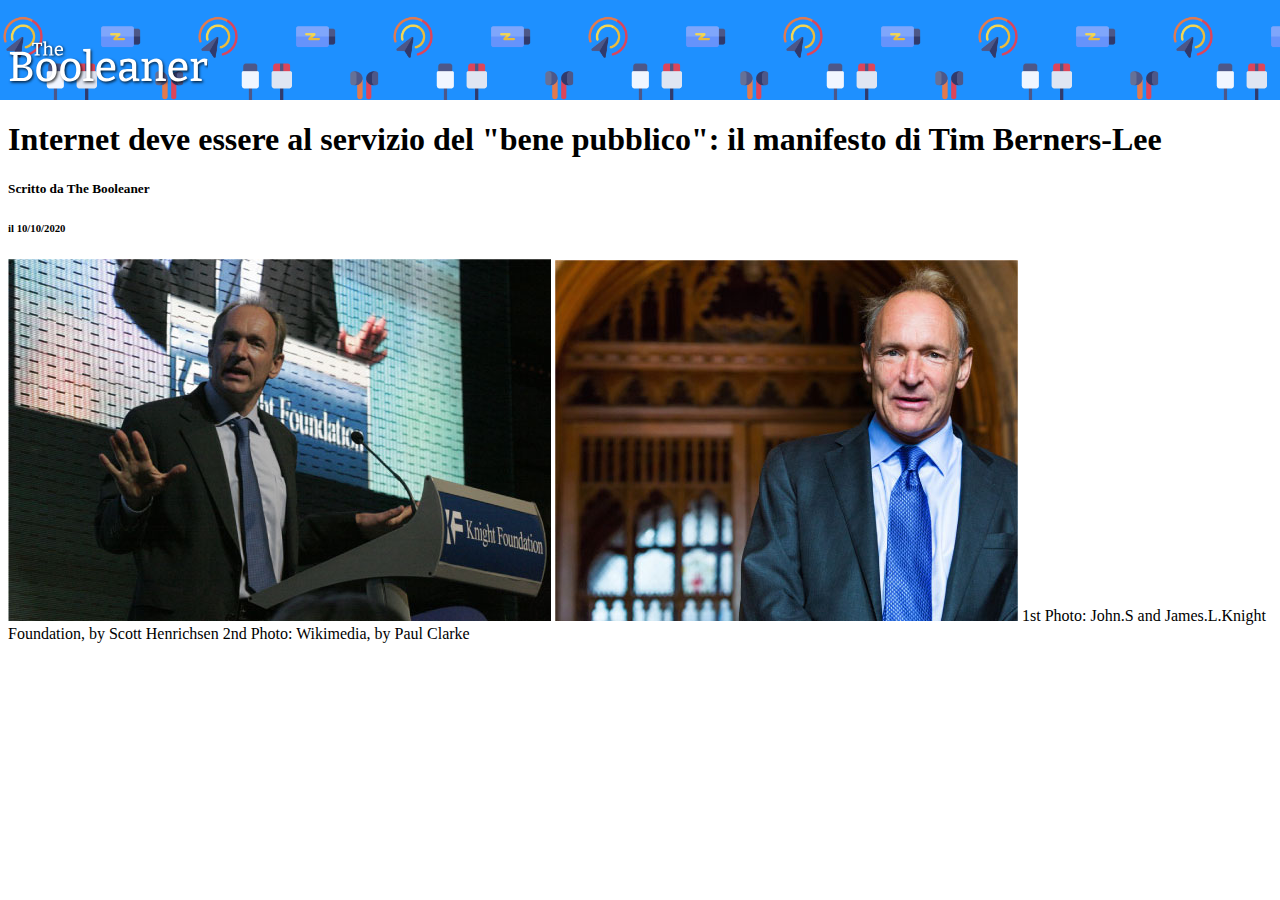
==== index.html @ 58d925e8 "Header completo" ====
<!DOCTYPE html>
<html lang="en">
<head>
    <meta charset="UTF-8">
    <meta http-equiv="X-UA-Compatible" content="IE=edge">
    <meta name="viewport" content="width=device-width, initial-scale=1.0">
    <title>Document</title>
    <link rel="stylesheet" href="style.css">
</head>
<body>
    <header>
        <img src="img/logo.svg" alt="">
    </header>
    <main>
        <section id="Titolo-crediti">
            <h1>Internet deve essere al servizio del "bene pubblico": il manifesto di Tim Berners-Lee</h1>
            <h5>Scritto da <span>The Booleaner</span></h5>
            <h6>il 10/10/2020</h6>
        </section>
        <section id="Immagini">
            <img src="img/tim-1.jpg" alt="">
            <img src="img/tim-2.jpg" alt="">
            <span>1st Photo: John.S and James.L.Knight Foundation, by Scott Henrichsen</span>
            <span>2nd Photo: Wikimedia, by Paul Clarke</span>
        </section>
        <section></section>
        <section></section>
    </main>
    <footer></footer>
    
</body>
</html>
---- style.css ----
body{
    margin: 0px;
}
header{
    background-color: dodgerblue;
    background-image: url("img/pattern.png");
    background-size: 390px;
    background-repeat: repeat-x; 
    height: 100px; 
}
header img{
    height: auto;
    width: 200px;
    position: relative;
    top: 40px;
    left: 8px;
}
main{
    margin:8px;
}
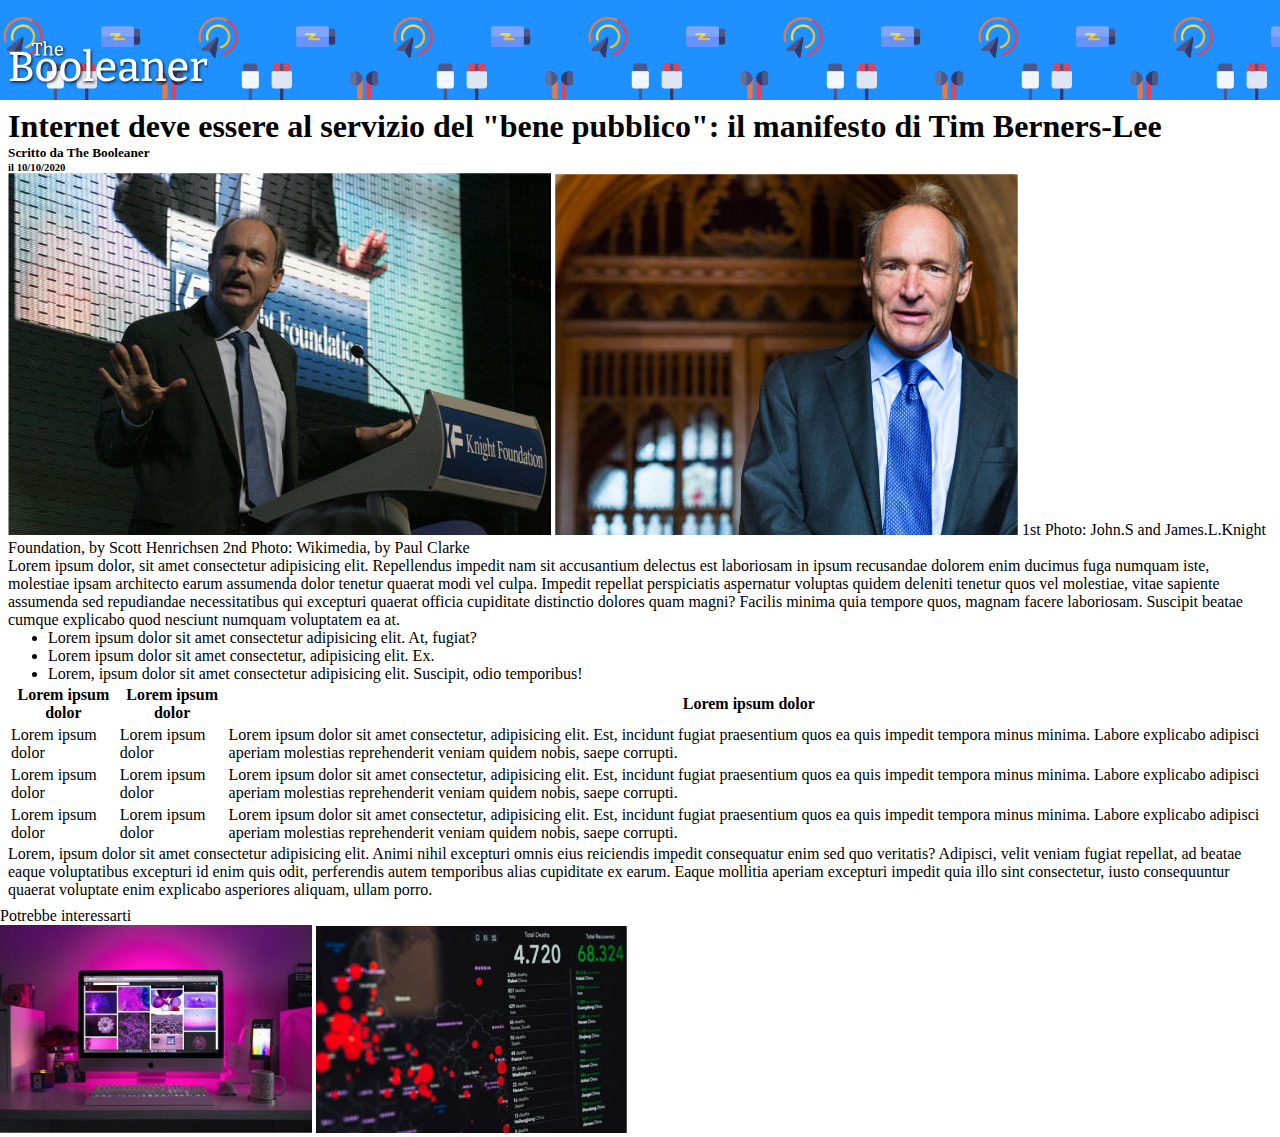
==== commit f4de3536: "Struttura di base" ====
--- a/index.html
+++ b/index.html
@@ -23,10 +23,56 @@
             <span>1st Photo: John.S and James.L.Knight Foundation, by Scott Henrichsen</span>
             <span>2nd Photo: Wikimedia, by Paul Clarke</span>
         </section>
-        <section></section>
-        <section></section>
+        <section id="Articolo">
+            <p>Lorem ipsum dolor, sit amet consectetur adipisicing elit. Repellendus impedit nam sit accusantium delectus est laboriosam in ipsum recusandae dolorem enim ducimus fuga numquam iste, molestiae ipsam architecto earum assumenda dolor tenetur quaerat modi vel culpa. Impedit repellat perspiciatis aspernatur voluptas quidem deleniti tenetur quos vel molestiae, vitae sapiente assumenda sed repudiandae necessitatibus qui excepturi quaerat officia cupiditate distinctio dolores quam magni? Facilis minima quia tempore quos, magnam facere laboriosam. Suscipit beatae cumque explicabo quod nesciunt numquam voluptatem ea at.</p>
+            <ul>
+                <li>Lorem ipsum dolor sit amet consectetur adipisicing elit. At, fugiat?</li>
+                <li>Lorem ipsum dolor sit amet consectetur, adipisicing elit. Ex.</li>
+                <li>Lorem, ipsum dolor sit amet consectetur adipisicing elit. Suscipit, odio temporibus!</li>
+
+            </ul>
+        </section>
+        <section id="Tabella">
+            <table>
+                <thead>
+                    <tr>
+                        <th>Lorem ipsum dolor</th>
+                        <th>Lorem ipsum dolor</th>
+                        <th>Lorem ipsum dolor</th>
+                    </tr>
+                </thead>
+                <tbody>
+                    <tr>
+                        <td>Lorem ipsum dolor</td>
+                        <td>Lorem ipsum dolor</td>
+                        <td>Lorem ipsum dolor sit amet consectetur, adipisicing elit. Est, incidunt fugiat praesentium quos ea quis impedit tempora minus minima. Labore explicabo adipisci aperiam molestias reprehenderit veniam quidem nobis, saepe corrupti. 
+                        </td>
+                    </tr>
+                    <tr>
+                        <td>Lorem ipsum dolor</td>
+                        <td>Lorem ipsum dolor</td>
+                        <td>Lorem ipsum dolor sit amet consectetur, adipisicing elit. Est, incidunt fugiat praesentium quos ea quis impedit tempora minus minima. Labore explicabo adipisci aperiam molestias reprehenderit veniam quidem nobis, saepe corrupti. 
+                        </td>
+                    </tr>
+                    <tr>
+                        <td>Lorem ipsum dolor</td>
+                        <td>Lorem ipsum dolor</td>
+                        <td>Lorem ipsum dolor sit amet consectetur, adipisicing elit. Est, incidunt fugiat praesentium quos ea quis impedit tempora minus minima. Labore explicabo adipisci aperiam molestias reprehenderit veniam quidem nobis, saepe corrupti. 
+                        </td>
+                    </tr>
+                </tbody>
+            </table>
+        </section>
+        <section id="Conclusioni">
+            <p>Lorem, ipsum dolor sit amet consectetur adipisicing elit. Animi nihil excepturi omnis eius reiciendis impedit consequatur enim sed quo veritatis? Adipisci, velit veniam fugiat repellat, ad beatae eaque voluptatibus excepturi id enim quis odit, perferendis autem temporibus alias cupiditate ex earum. Eaque mollitia aperiam excepturi impedit quia illo sint consectetur, iusto consequuntur quaerat voluptate enim explicabo asperiores aliquam, ullam porro.</p>
+        </section>
     </main>
-    <footer></footer>
+    <footer>
+        <p>Potrebbe interessarti</p>
+        <img src="img/monitor.jpg" alt="">
+        <img src="img/graph.jpg" alt="">
+
+    </footer>
     
 </body>
 </html>--- a/style.css
+++ b/style.css
@@ -1,5 +1,6 @@
-body{
+*{
     margin: 0px;
+    box-sizing: border-box;
 }
 header{
     background-color: dodgerblue;
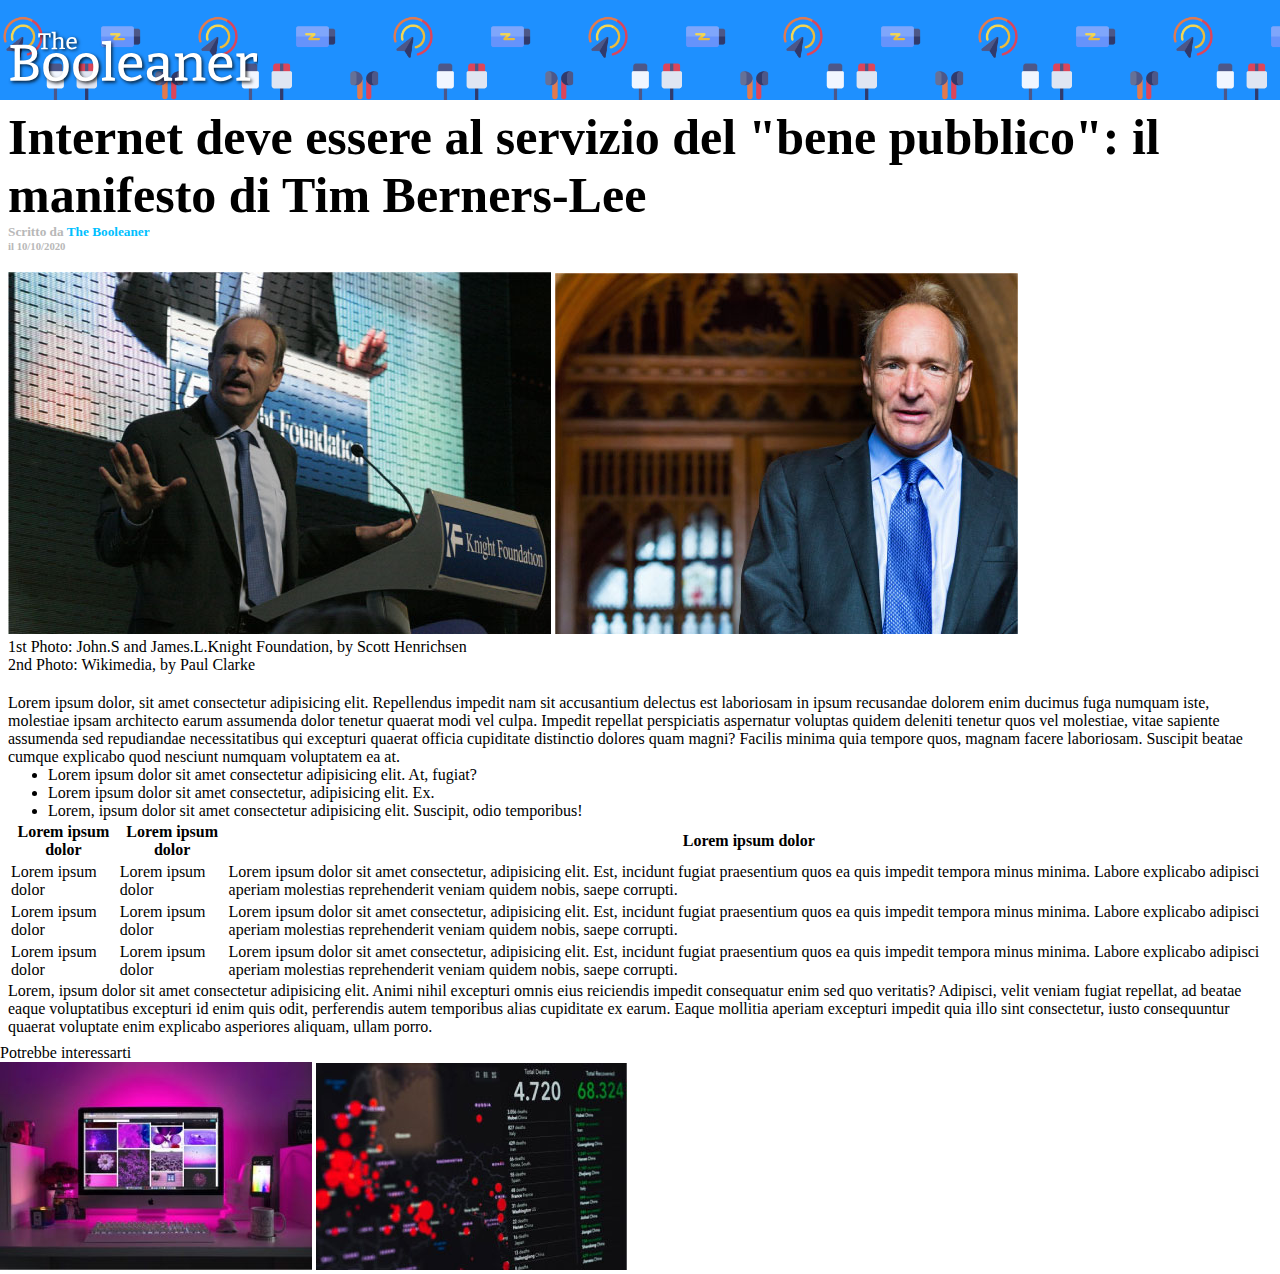
==== commit 4e3f3a38: "Titolo-Crediti-Immagini Complete" ====
--- a/index.html
+++ b/index.html
@@ -29,7 +29,6 @@
                 <li>Lorem ipsum dolor sit amet consectetur adipisicing elit. At, fugiat?</li>
                 <li>Lorem ipsum dolor sit amet consectetur, adipisicing elit. Ex.</li>
                 <li>Lorem, ipsum dolor sit amet consectetur adipisicing elit. Suscipit, odio temporibus!</li>
-
             </ul>
         </section>
         <section id="Tabella">
@@ -71,8 +70,6 @@
         <p>Potrebbe interessarti</p>
         <img src="img/monitor.jpg" alt="">
         <img src="img/graph.jpg" alt="">
-
-    </footer>
-    
+    </footer> 
 </body>
 </html>--- a/style.css
+++ b/style.css
@@ -1,6 +1,6 @@
 *{
     margin: 0px;
-    box-sizing: border-box;
+    /* box-sizing: border-box; */
 }
 header{
     background-color: dodgerblue;
@@ -10,12 +10,32 @@
     height: 100px; 
 }
 header img{
-    height: auto;
-    width: 200px;
+    width: 250px;
     position: relative;
-    top: 40px;
+    top: 30px;
     left: 8px;
 }
 main{
     margin:8px;
 }
+#Titolo-crediti{
+    margin-bottom: 20px;
+}
+#Titolo-crediti h1{
+    font-size: 50px;
+}
+#Titolo-crediti h5{
+    color: rgb(184, 184, 184);
+}
+#Titolo-crediti h5 span{
+    color: rgb(0, 191, 255);
+}
+#Titolo-crediti h6{
+    color: rgb(184, 184, 184);
+}
+#Immagini{
+    margin-bottom: 20px;
+}
+#Immagini span{
+    display: block;
+}
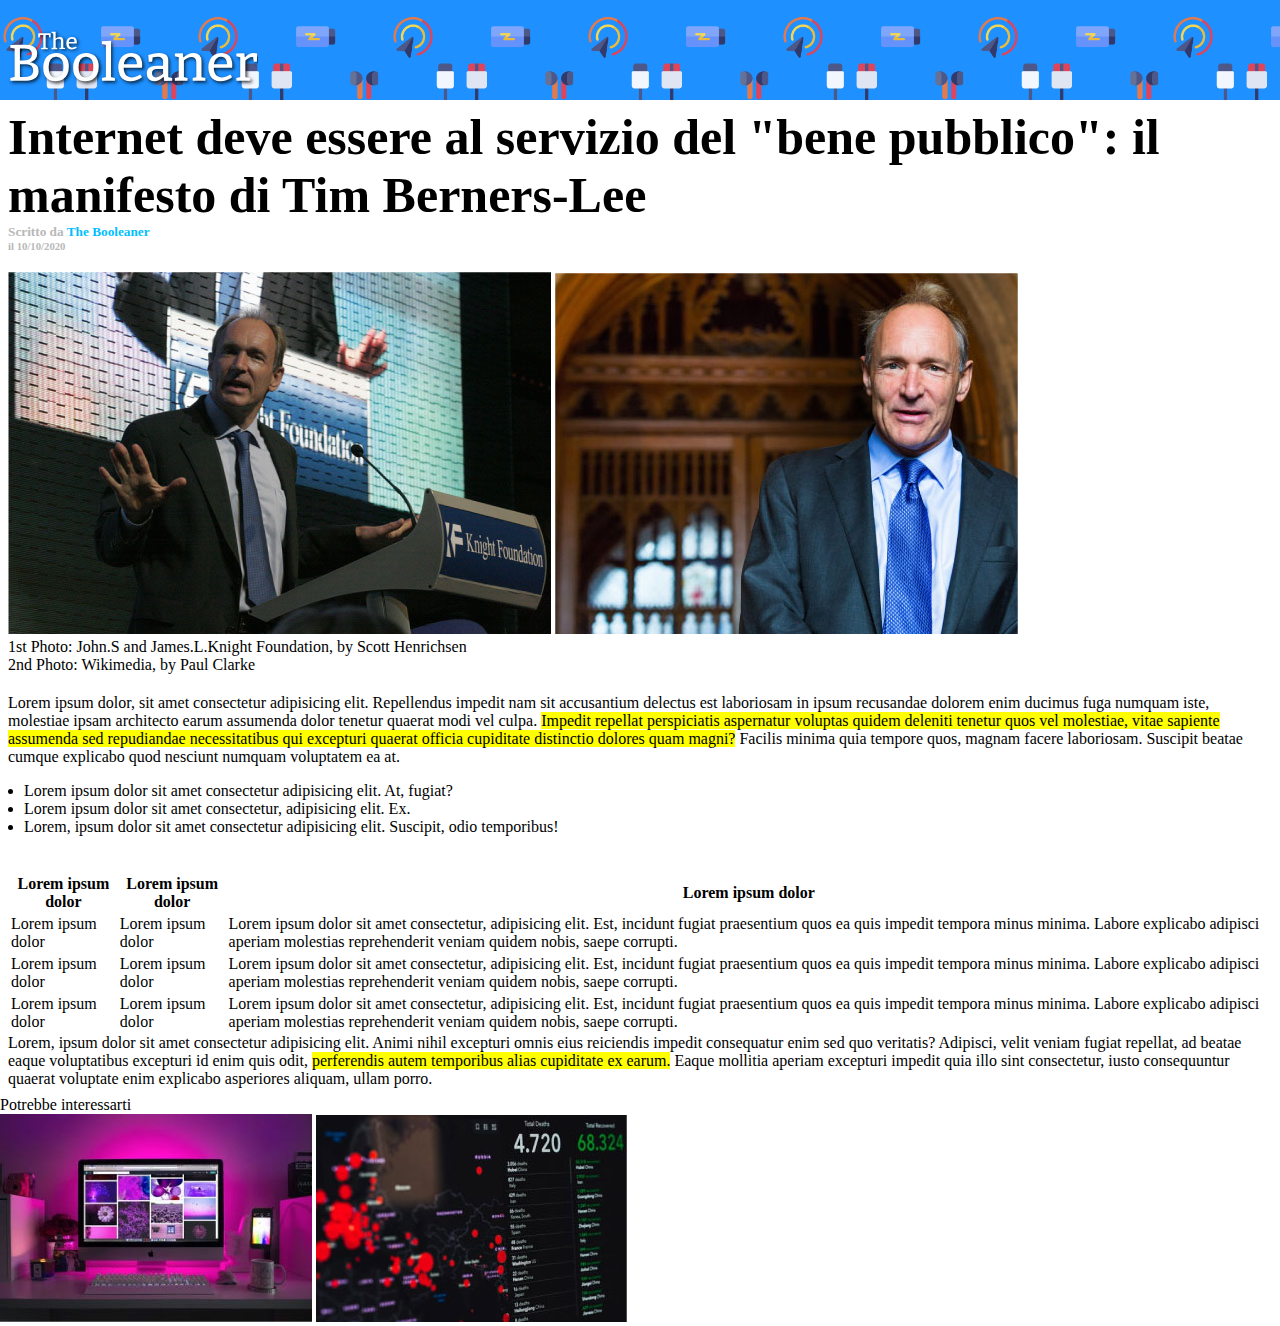
==== commit a9488c77: "Articolo Completo" ====
--- a/index.html
+++ b/index.html
@@ -12,26 +12,26 @@
         <img src="img/logo.svg" alt="">
     </header>
     <main>
-        <section id="Titolo-crediti">
+        <section id="titolo-crediti">
             <h1>Internet deve essere al servizio del "bene pubblico": il manifesto di Tim Berners-Lee</h1>
             <h5>Scritto da <span>The Booleaner</span></h5>
             <h6>il 10/10/2020</h6>
         </section>
-        <section id="Immagini">
+        <section id="immagini">
             <img src="img/tim-1.jpg" alt="">
             <img src="img/tim-2.jpg" alt="">
             <span>1st Photo: John.S and James.L.Knight Foundation, by Scott Henrichsen</span>
             <span>2nd Photo: Wikimedia, by Paul Clarke</span>
         </section>
-        <section id="Articolo">
-            <p>Lorem ipsum dolor, sit amet consectetur adipisicing elit. Repellendus impedit nam sit accusantium delectus est laboriosam in ipsum recusandae dolorem enim ducimus fuga numquam iste, molestiae ipsam architecto earum assumenda dolor tenetur quaerat modi vel culpa. Impedit repellat perspiciatis aspernatur voluptas quidem deleniti tenetur quos vel molestiae, vitae sapiente assumenda sed repudiandae necessitatibus qui excepturi quaerat officia cupiditate distinctio dolores quam magni? Facilis minima quia tempore quos, magnam facere laboriosam. Suscipit beatae cumque explicabo quod nesciunt numquam voluptatem ea at.</p>
+        <section id="articolo">
+            <p>Lorem ipsum dolor, sit amet consectetur adipisicing elit. Repellendus impedit nam sit accusantium delectus est laboriosam in ipsum recusandae dolorem enim ducimus fuga numquam iste, molestiae ipsam architecto earum assumenda dolor tenetur quaerat modi vel culpa. <mark>Impedit repellat perspiciatis aspernatur voluptas quidem deleniti tenetur quos vel molestiae, vitae sapiente assumenda sed repudiandae necessitatibus qui excepturi quaerat officia cupiditate distinctio dolores quam magni?</mark> Facilis minima quia tempore quos, magnam facere laboriosam. Suscipit beatae cumque explicabo quod nesciunt numquam voluptatem ea at.</p>
             <ul>
                 <li>Lorem ipsum dolor sit amet consectetur adipisicing elit. At, fugiat?</li>
                 <li>Lorem ipsum dolor sit amet consectetur, adipisicing elit. Ex.</li>
                 <li>Lorem, ipsum dolor sit amet consectetur adipisicing elit. Suscipit, odio temporibus!</li>
             </ul>
         </section>
-        <section id="Tabella">
+        <section id="tabella">
             <table>
                 <thead>
                     <tr>
@@ -62,8 +62,8 @@
                 </tbody>
             </table>
         </section>
-        <section id="Conclusioni">
-            <p>Lorem, ipsum dolor sit amet consectetur adipisicing elit. Animi nihil excepturi omnis eius reiciendis impedit consequatur enim sed quo veritatis? Adipisci, velit veniam fugiat repellat, ad beatae eaque voluptatibus excepturi id enim quis odit, perferendis autem temporibus alias cupiditate ex earum. Eaque mollitia aperiam excepturi impedit quia illo sint consectetur, iusto consequuntur quaerat voluptate enim explicabo asperiores aliquam, ullam porro.</p>
+        <section id="conclusioni">
+            <p>Lorem, ipsum dolor sit amet consectetur adipisicing elit. Animi nihil excepturi omnis eius reiciendis impedit consequatur enim sed quo veritatis? Adipisci, velit veniam fugiat repellat, ad beatae eaque voluptatibus excepturi id enim quis odit, <mark>perferendis autem temporibus alias cupiditate ex earum.</mark> Eaque mollitia aperiam excepturi impedit quia illo sint consectetur, iusto consequuntur quaerat voluptate enim explicabo asperiores aliquam, ullam porro.</p>
         </section>
     </main>
     <footer>
--- a/style.css
+++ b/style.css
@@ -18,24 +18,31 @@
 main{
     margin:8px;
 }
-#Titolo-crediti{
+#titolo-crediti{
     margin-bottom: 20px;
 }
-#Titolo-crediti h1{
+#titolo-crediti h1{
     font-size: 50px;
 }
-#Titolo-crediti h5{
+#titolo-crediti h5{
     color: rgb(184, 184, 184);
 }
-#Titolo-crediti h5 span{
+#titolo-crediti h5 span{
     color: rgb(0, 191, 255);
 }
-#Titolo-crediti h6{
+#titolo-crediti h6{
     color: rgb(184, 184, 184);
 }
-#Immagini{
+#immagini{
     margin-bottom: 20px;
 }
-#Immagini span{
+#immagini span{
     display: block;
 }
+#articolo{
+    margin-bottom: 20px;
+}
+#articolo ul{
+    padding: 16px;
+}
+
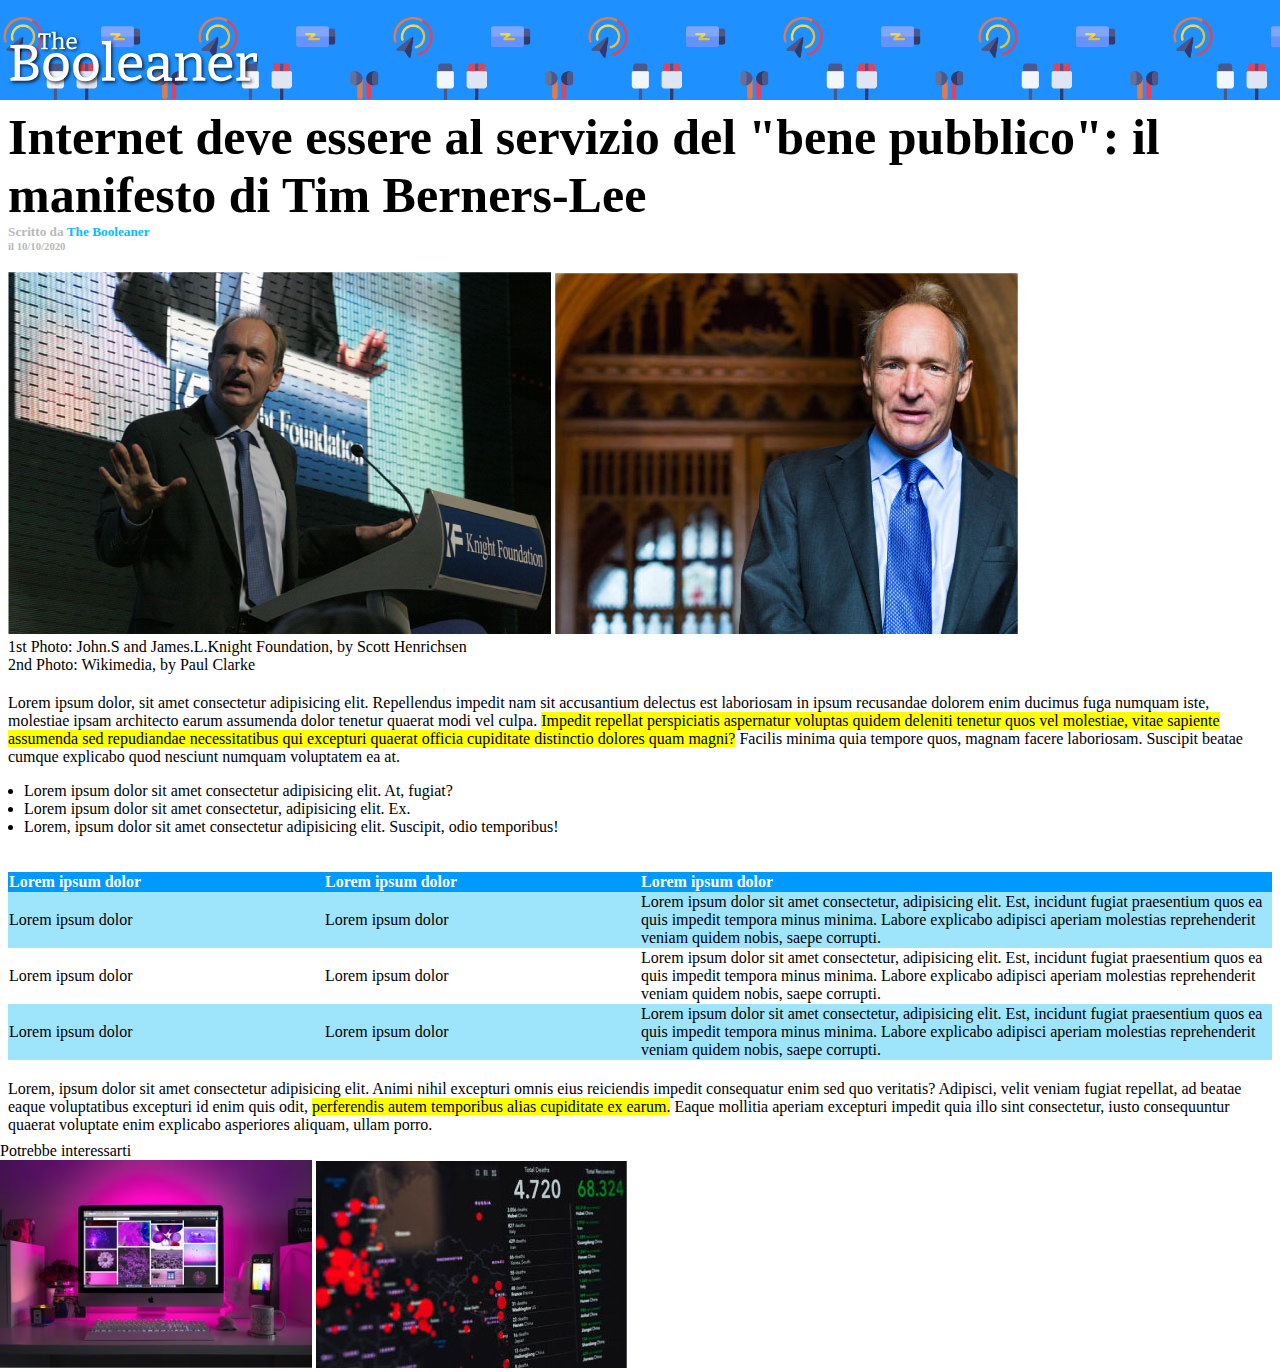
==== commit 0dbbe6ff: "Tabella-Conclusioni Completo" ====
--- a/index.html
+++ b/index.html
@@ -35,25 +35,25 @@
             <table>
                 <thead>
                     <tr>
-                        <th>Lorem ipsum dolor</th>
-                        <th>Lorem ipsum dolor</th>
-                        <th>Lorem ipsum dolor</th>
+                        <th id="prima-colonna">Lorem ipsum dolor</th>
+                        <th id="seconda-colonna">Lorem ipsum dolor</th>
+                        <th id="terza-colonna">Lorem ipsum dolor</th>
                     </tr>
                 </thead>
                 <tbody>
-                    <tr>
+                    <tr class="dispari">
                         <td>Lorem ipsum dolor</td>
                         <td>Lorem ipsum dolor</td>
                         <td>Lorem ipsum dolor sit amet consectetur, adipisicing elit. Est, incidunt fugiat praesentium quos ea quis impedit tempora minus minima. Labore explicabo adipisci aperiam molestias reprehenderit veniam quidem nobis, saepe corrupti. 
                         </td>
                     </tr>
-                    <tr>
+                    <tr class="pari">
                         <td>Lorem ipsum dolor</td>
                         <td>Lorem ipsum dolor</td>
                         <td>Lorem ipsum dolor sit amet consectetur, adipisicing elit. Est, incidunt fugiat praesentium quos ea quis impedit tempora minus minima. Labore explicabo adipisci aperiam molestias reprehenderit veniam quidem nobis, saepe corrupti. 
                         </td>
                     </tr>
-                    <tr>
+                    <tr class="dispari">
                         <td>Lorem ipsum dolor</td>
                         <td>Lorem ipsum dolor</td>
                         <td>Lorem ipsum dolor sit amet consectetur, adipisicing elit. Est, incidunt fugiat praesentium quos ea quis impedit tempora minus minima. Labore explicabo adipisci aperiam molestias reprehenderit veniam quidem nobis, saepe corrupti. 
--- a/style.css
+++ b/style.css
@@ -45,4 +45,29 @@
 #articolo ul{
     padding: 16px;
 }
-
+#tabella{
+    margin-bottom: 20px;
+    }
+#tabella table{
+    border-collapse: collapse;
+}
+#tabella thead tr{
+    background-color: rgb(0, 153, 255);
+    color: white;
+    text-align: left;
+}
+#tabella tbody tr{
+    background-color: rgb(158, 228, 250);
+}
+#prima-colonna{
+    width: 25%;
+}
+#seconda-colonna{
+    width: 25%;
+}
+    #terza-colonna{
+    width: 50%;
+}
+#tabella tbody tr.pari{
+    background-color: rgb(255, 255, 255);
+}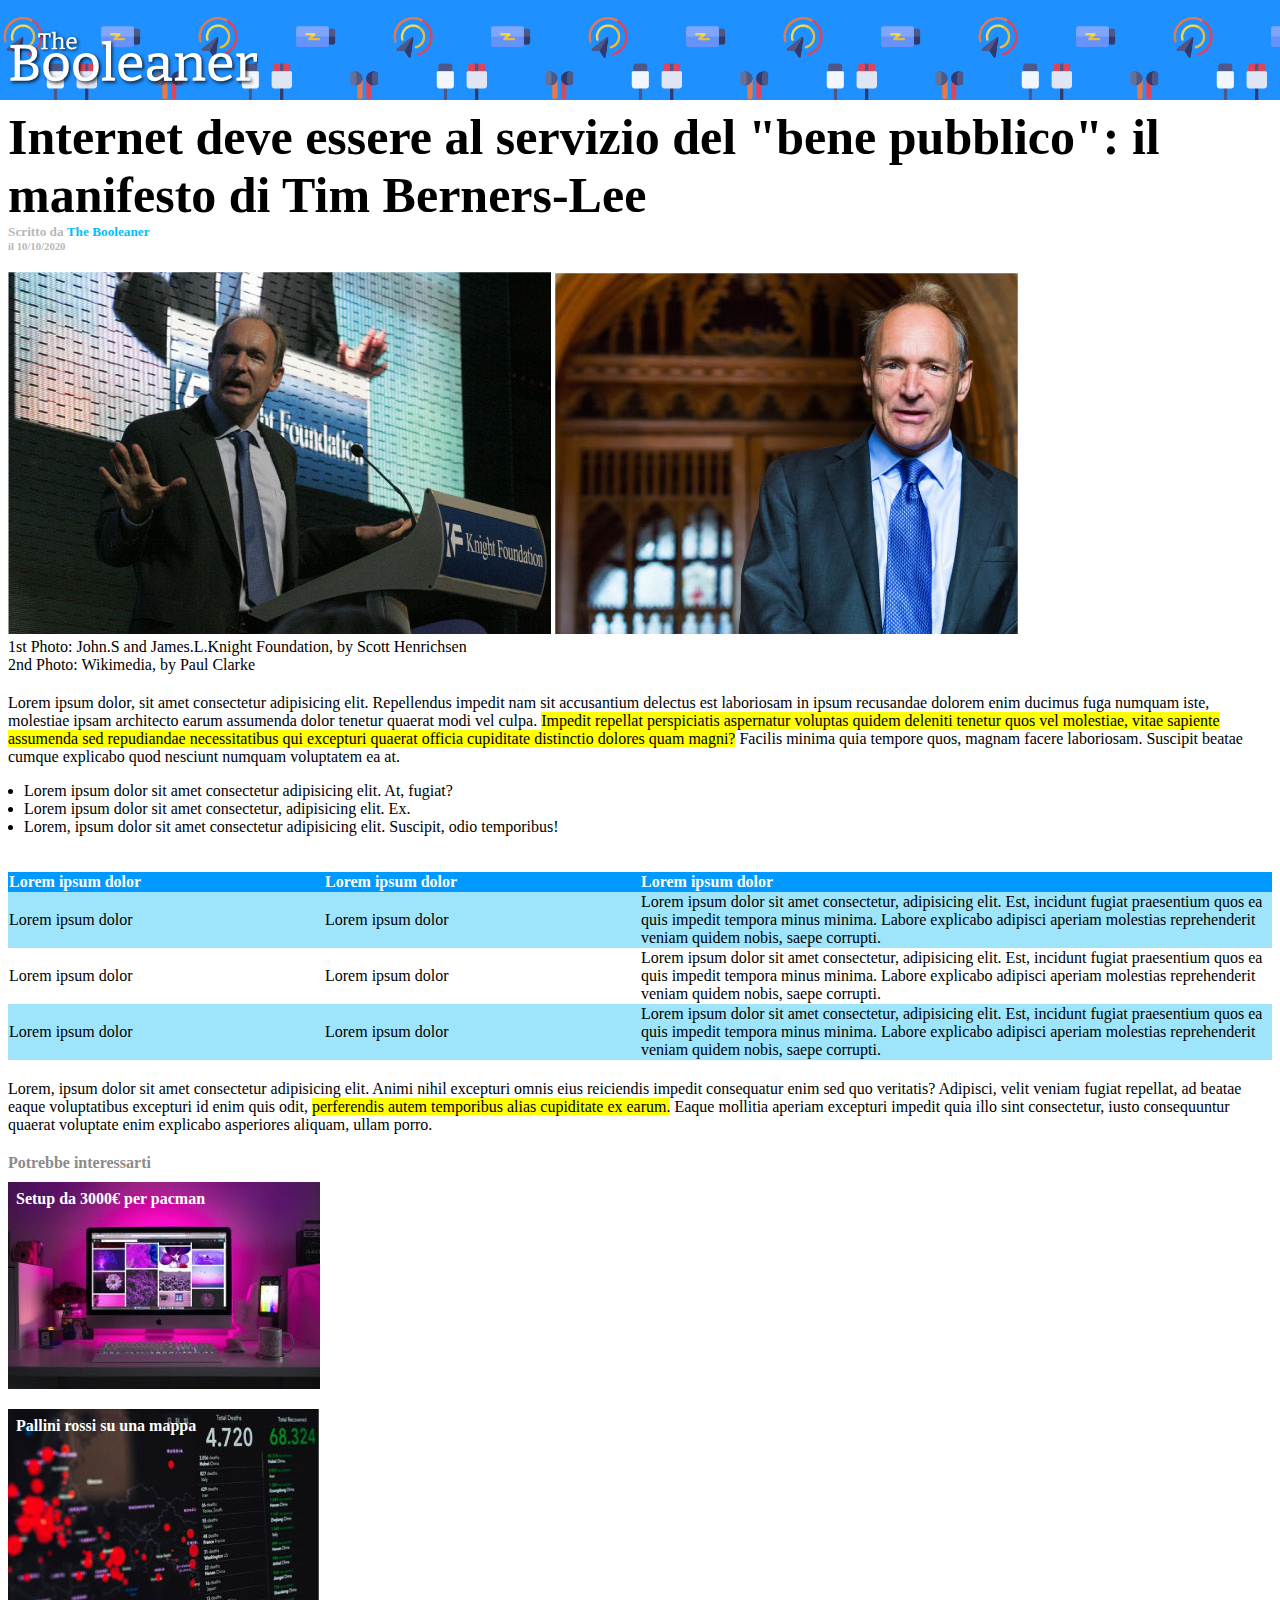
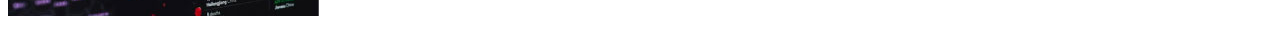
==== commit 36571ee0: "Footer Completa Consegna Ultimata" ====
--- a/index.html
+++ b/index.html
@@ -67,9 +67,9 @@
         </section>
     </main>
     <footer>
-        <p>Potrebbe interessarti</p>
-        <img src="img/monitor.jpg" alt="">
-        <img src="img/graph.jpg" alt="">
+        <p><strong>Potrebbe interessarti</strong></p>
+        <div id="img1"><strong>Setup da 3000€ per pacman</strong></div>
+        <div id="img2"><strong>Pallini rossi su una mappa</strong></div>
     </footer> 
 </body>
 </html>--- a/style.css
+++ b/style.css
@@ -70,4 +70,37 @@
 }
 #tabella tbody tr.pari{
     background-color: rgb(255, 255, 255);
+}
+#conclusioni{
+    margin-bottom: 20px;
+}
+footer{
+    margin-left: 8px;
+}
+footer div strong{
+    display: block;
+    color: white;
+    margin-top: 8px;
+    margin-left: 8px; 
+}
+footer p{
+    color: rgb(139, 139, 139);
+    margin-bottom: 10px;
+    
+}
+#img1{
+    height: 207px;
+    /* width: 100px; */
+    background-image:url("img/monitor.jpg");
+    background-repeat: no-repeat;
+    margin-bottom: 20px;
+    overflow: hidden;
+}
+#img2{
+    height: 207px;
+    /* width: 100px; */
+    background-image: url(img/graph.jpg);
+    background-repeat: no-repeat;
+    margin-bottom: 20px;
+    overflow: hidden;
 }